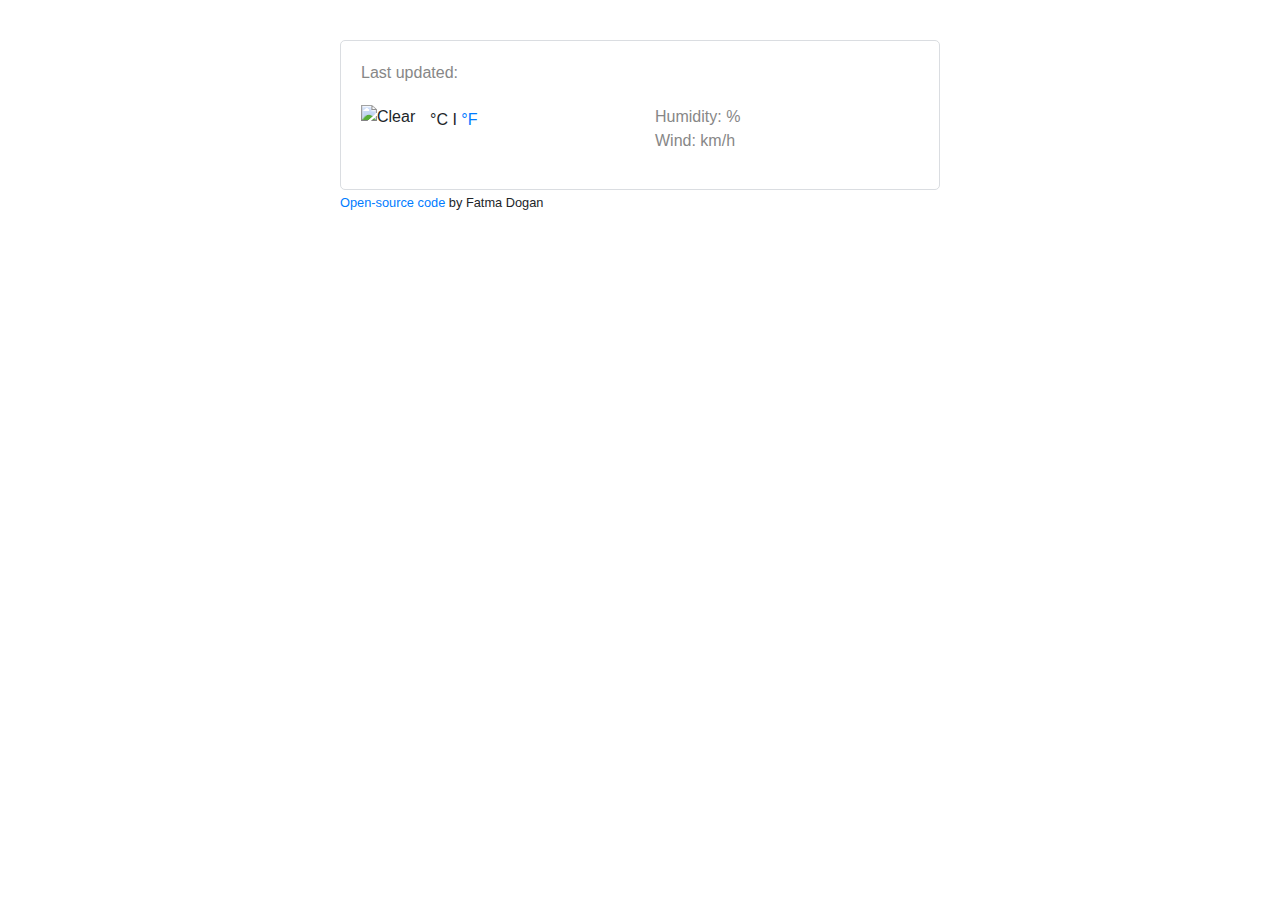
==== index.html @ 74d12339 "Updated the time" ====
<!DOCTYPE html>
<html lang="en">
  <head>
    <meta charset="UTF-8" />
    <meta name="viewport" content="width=device-width, initial-scale=1.0" />
    <link
      rel="stylesheet"
      href="https://stackpath.bootstrapcdn.com/bootstrap/4.3.1/css/bootstrap.min.css"
      integrity="sha384-ggOyR0iXCbMQv3Xipma34MD+dH/1fQ784/j6cY/iJTQUOhcWr7x9JvoRxT2MZw1T"
      crossorigin="anonymous"
    />
    <script src="https://unpkg.com/axios/dist/axios.min.js"></script>
    <link rel="stylesheet" href="src/style.css" />
    <title>Weather App</title>
  </head>
  <div class="container">
    <div class="weather-app-wrapper">
      <div class="weather-app">
        <div class="overview">
          <h1 id="city"></h1>
          <ul>
            <li>Last updated: <span id="date"></span></li>
            <li id="description"></li>
          </ul>
        </div>

        <div class="row">
          <div class="col-6">
            <div class="clearfix weather-temperature">
              <img
                src="https://ssl.gstatic.com/onebox/weather/64/sunny.png"
                alt="Clear"
                class="float-left"
              />
              <div class="float-left">
                <strong id="temperature"></strong
                ><span class="units">°C I <a href="#"> °F</a></span>
              </div>
            </div>
          </div>
          <div class="col-6">
            <ul>
              <li>Humidity: <span id="humidity"></span> %</li>
              <li>Wind: <span id="wind"></span> km/h</li>
            </ul>
          </div>
        </div>
      </div>
      <small>
        <a
          href="https://github.com/fatmadogann/vanilla-weather-app-fatma-dogan/blob/main/index.html"
          target="_blank"
          >Open-source code</a
        >
        by Fatma Dogan
      </small>
    </div>
  </div>

  <script src="src/app.js"></script>
  <body></body>
</html>
---- src/style.css ----
body {
  font-family: "Google Sans", arial, sans-serif;
}

h1 {
  color: #878787;
  display: block;
  font-size: 25px;
  font-weight: 400;
  line-height: 28px;
  width: 326px;
  margin-bottom: 0;
}
ul {
  margin: 0;
  padding: 0;
}
li {
  list-style: none;
  margin: 0;
  padding: 0;
  color: rgb(135, 135, 135);
  display: block;
  font-size: 16px;
  font-weight: 100;
  text-align: left;
}
li:first-letter {
  text-transform: capitalize;
}

.weather-app-wrapper {
  max-width: 600px;
  margin: 40px auto;
}
.weather-app {
  padding: 20px;
  border: 1px solid #dadde1;
  border-radius: 5px;
}

.overview {
  margin-bottom: 20px;
}

.weather-temperature img {
  margin-right: 5px;
  height: 64px;
  width: 64px;
}

.weather-temperature strong {
  color: rgb(33, 33, 33);
  font-size: 64px;
  line-height: 1;
  font-weight: 400;
}

.weather-temperature .units {
  position: relative;
  font-size: 16px;
  top: -34px;
}
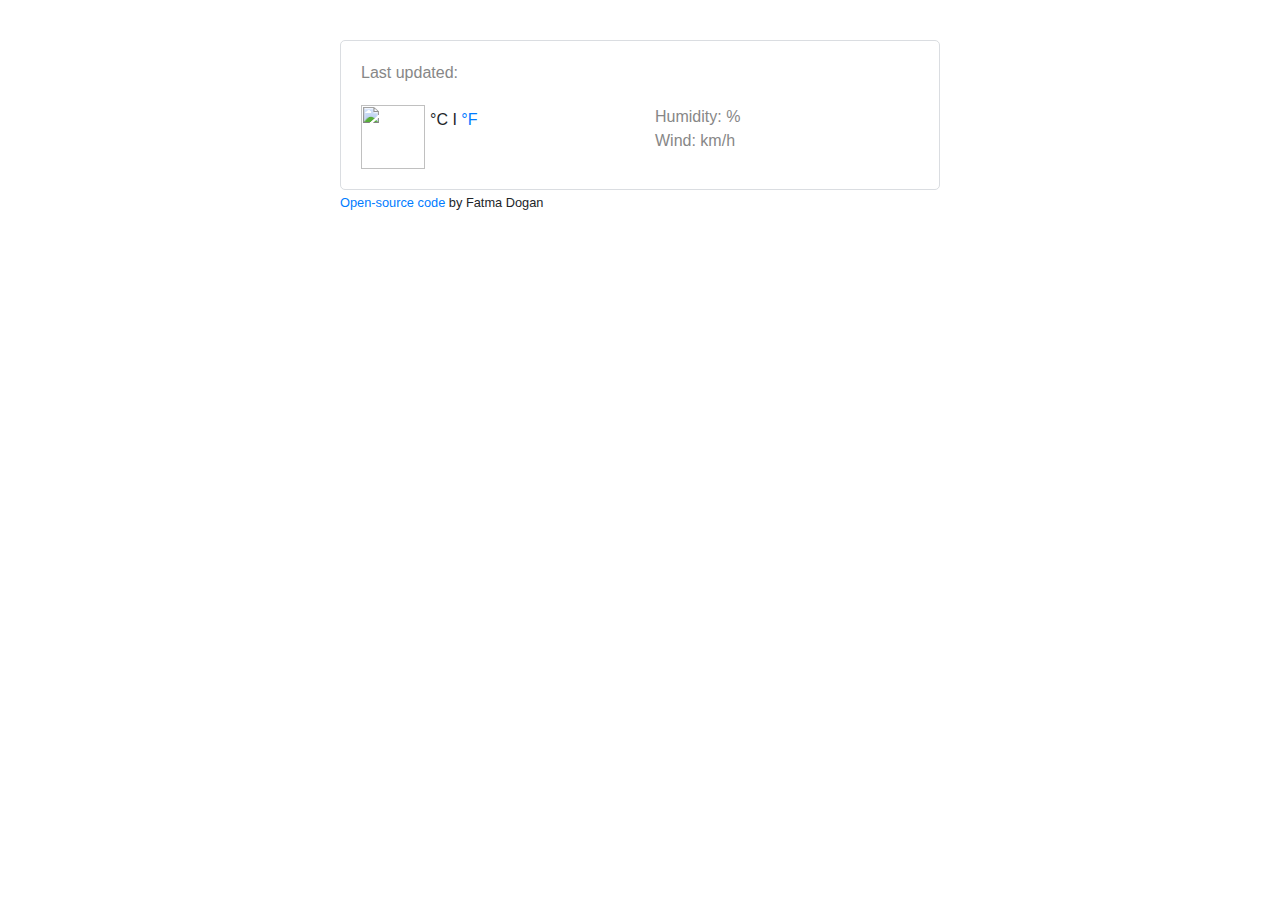
==== commit e74efb17: "Added relevant icon from API" ====
--- a/index.html
+++ b/index.html
@@ -27,11 +27,7 @@
         <div class="row">
           <div class="col-6">
             <div class="clearfix weather-temperature">
-              <img
-                src="https://ssl.gstatic.com/onebox/weather/64/sunny.png"
-                alt="Clear"
-                class="float-left"
-              />
+              <img src="" id="icon" class="float-left" />
               <div class="float-left">
                 <strong id="temperature"></strong
                 ><span class="units">°C I <a href="#"> °F</a></span>
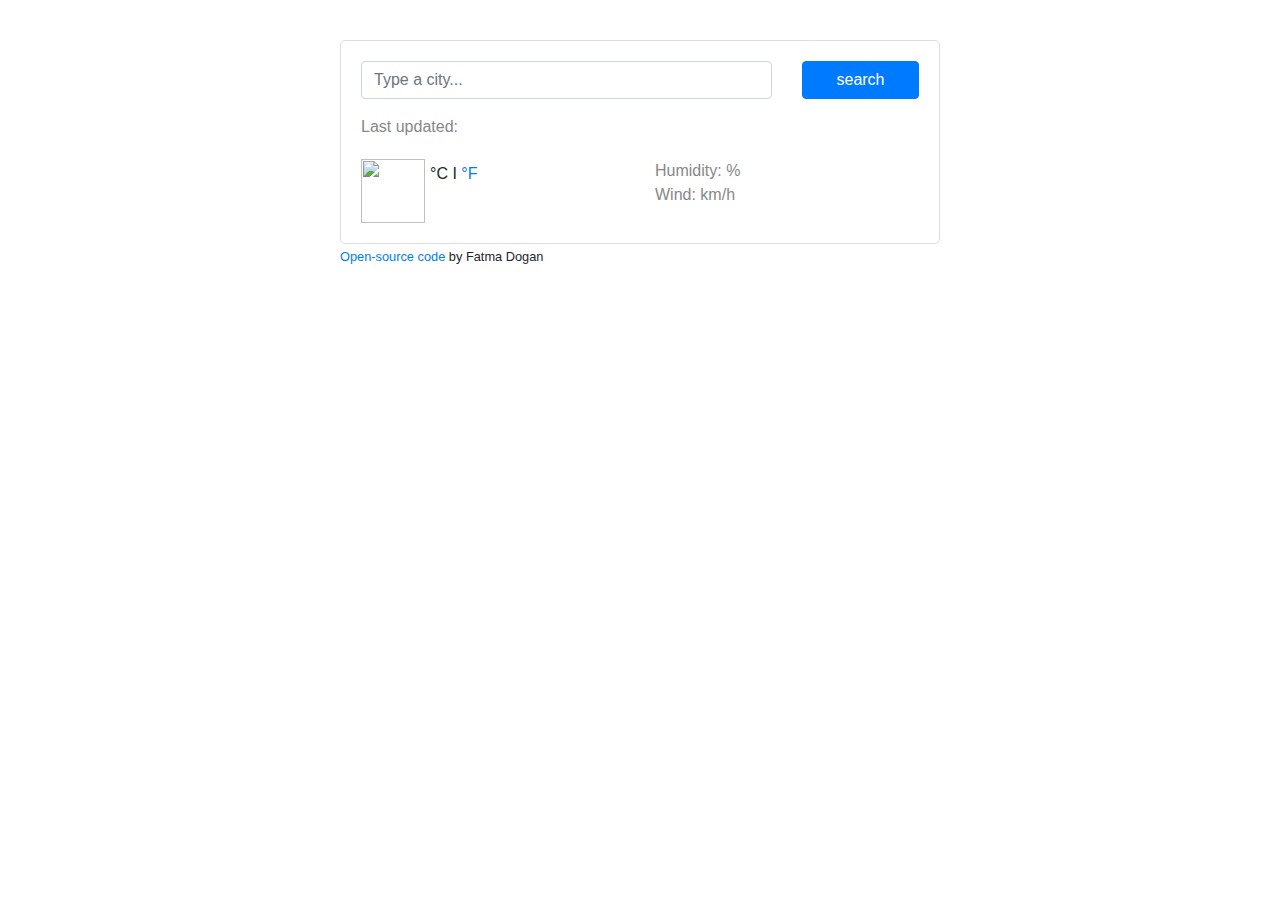
==== commit 205a5730: "Added search engine" ====
--- a/index.html
+++ b/index.html
@@ -16,6 +16,26 @@
   <div class="container">
     <div class="weather-app-wrapper">
       <div class="weather-app">
+        <form id="search-form" class="mb-3">
+          <div class="row">
+            <div class="col-9">
+              <input
+                type="search"
+                placeholder="Type a city..."
+                class="form-control"
+                id="city-input"
+                autocomplete="off"
+              />
+            </div>
+            <div class="col-3">
+              <input
+                type="submit"
+                value="search"
+                class="btn btn-primary w-100"
+              />
+            </div>
+          </div>
+        </form>
         <div class="overview">
           <h1 id="city"></h1>
           <ul>
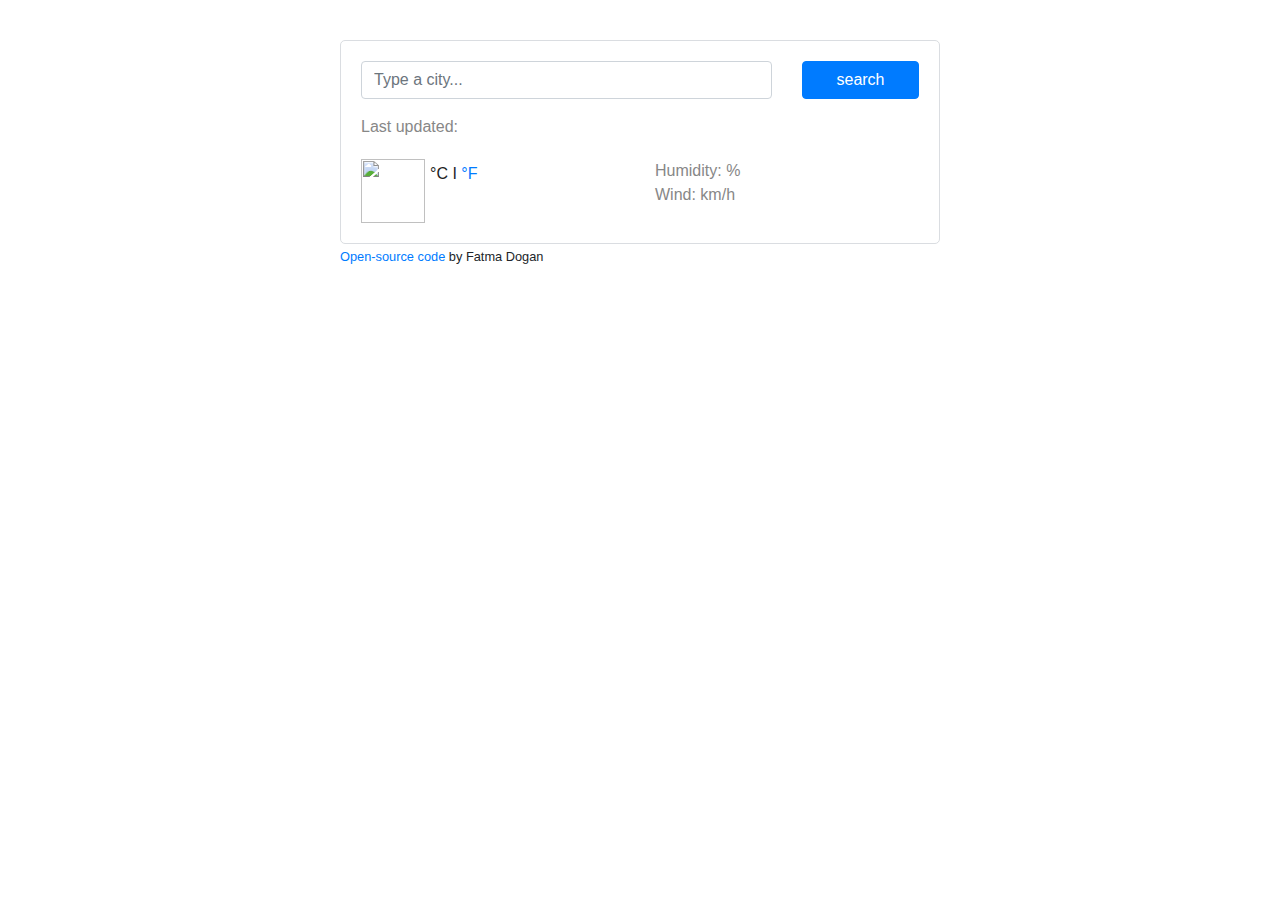
==== commit 516efa72: "Created fahrenheit unit and improved Celcius" ====
--- a/index.html
+++ b/index.html
@@ -50,7 +50,10 @@
               <img src="" id="icon" class="float-left" />
               <div class="float-left">
                 <strong id="temperature"></strong
-                ><span class="units">°C I <a href="#"> °F</a></span>
+                ><span class="units">
+                  <a href="#" id="celcius-link" class="active">°C</a> I
+                  <a href="#" id="fahrenheit-link">°F</a></span
+                >
               </div>
             </div>
           </div>
--- a/src/style.css
+++ b/src/style.css
@@ -61,3 +61,12 @@
   font-size: 16px;
   top: -34px;
 }
+
+.weather-temperature .active {
+  color: rgb(33, 33, 33);
+  cursor: default;
+}
+
+.weather-temperature .active:hover {
+  text-emphasis: none;
+}
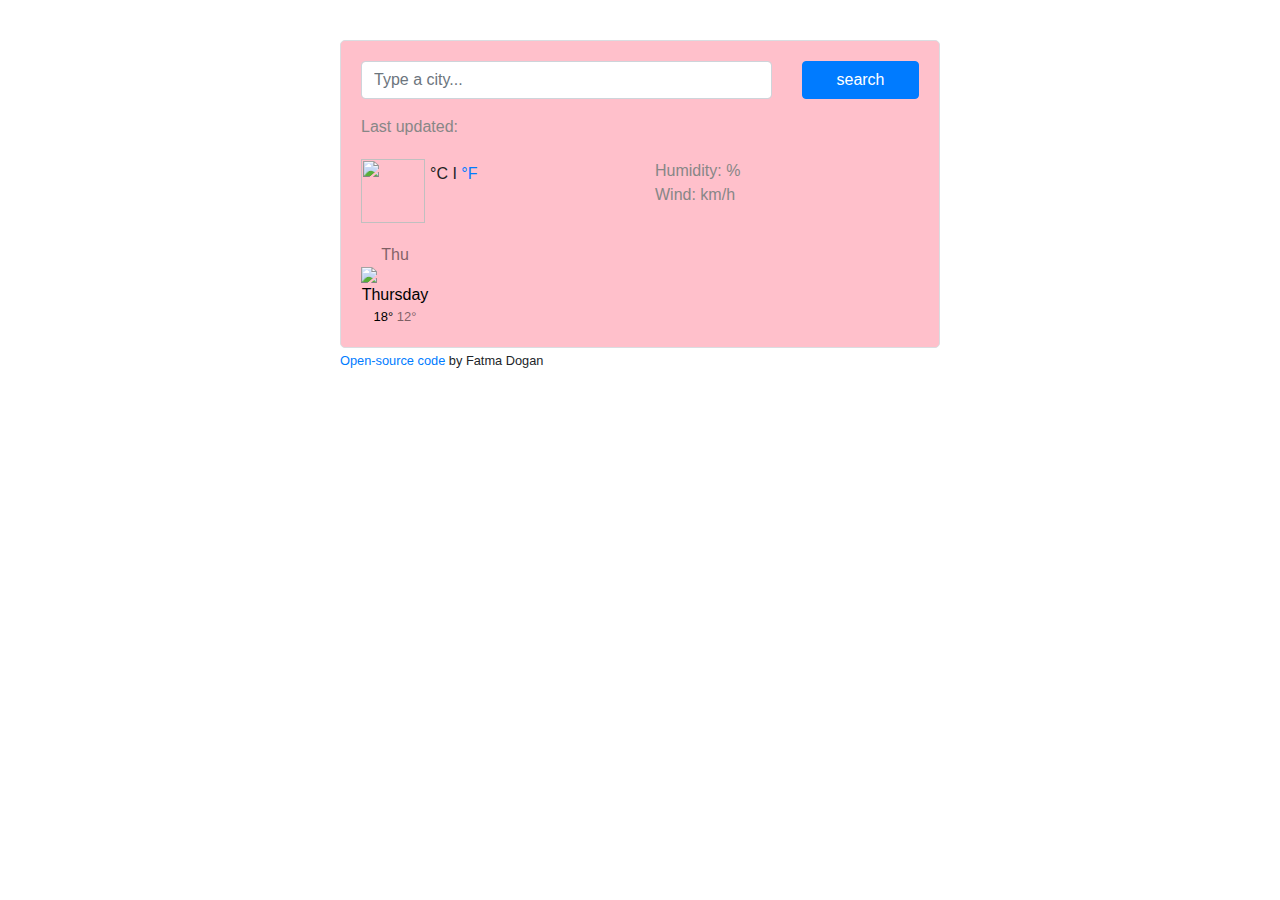
==== commit 2cef802c: "Added weather forecast till html and css" ====
--- a/index.html
+++ b/index.html
@@ -64,6 +64,22 @@
             </ul>
           </div>
         </div>
+        <div class="weather-forecast" id="forecast">
+          <div class="row">
+            <div class="col-2">
+              <div class="weather-forecast-date">Thu</div>
+              <img
+                src="https://openweathermap.org/img/wn/02n@2x.png"
+                alt="Thursday"
+                width="42"
+              />
+              <div class="weather-forecast-temperatures">
+                <span class="weather-forecast-temperatures-max"> 18° </span>
+                <span class="weather-forecast-temperatures-min"> 12° </span>
+              </div>
+            </div>
+          </div>
+        </div>
       </div>
       <small>
         <a
--- a/src/style.css
+++ b/src/style.css
@@ -1,5 +1,6 @@
 body {
   font-family: "Google Sans", arial, sans-serif;
+  background-image: url("https://s3.amazonaws.com/shecodesio-production/uploads/files/000/014/242/original/pexels-snapwire-37728.jpg?1627655365");
 }
 
 h1 {
@@ -33,10 +34,12 @@
   max-width: 600px;
   margin: 40px auto;
 }
+
 .weather-app {
   padding: 20px;
   border: 1px solid #dadde1;
   border-radius: 5px;
+  background-color: pink;
 }
 
 .overview {
@@ -70,3 +73,23 @@
 .weather-temperature .active:hover {
   text-emphasis: none;
 }
+
+.weather-forecast {
+  margin-top: 20px;
+  text-align: center;
+  color: black;
+}
+
+.weather-forecast-date {
+  font-size: 16px;
+  opacity: 0.5;
+}
+
+.weather-forecast-temperatures {
+  font-size: 13px;
+  color: black;
+}
+
+.weather-forecast-temperatures-min {
+  opacity: 0.5;
+}
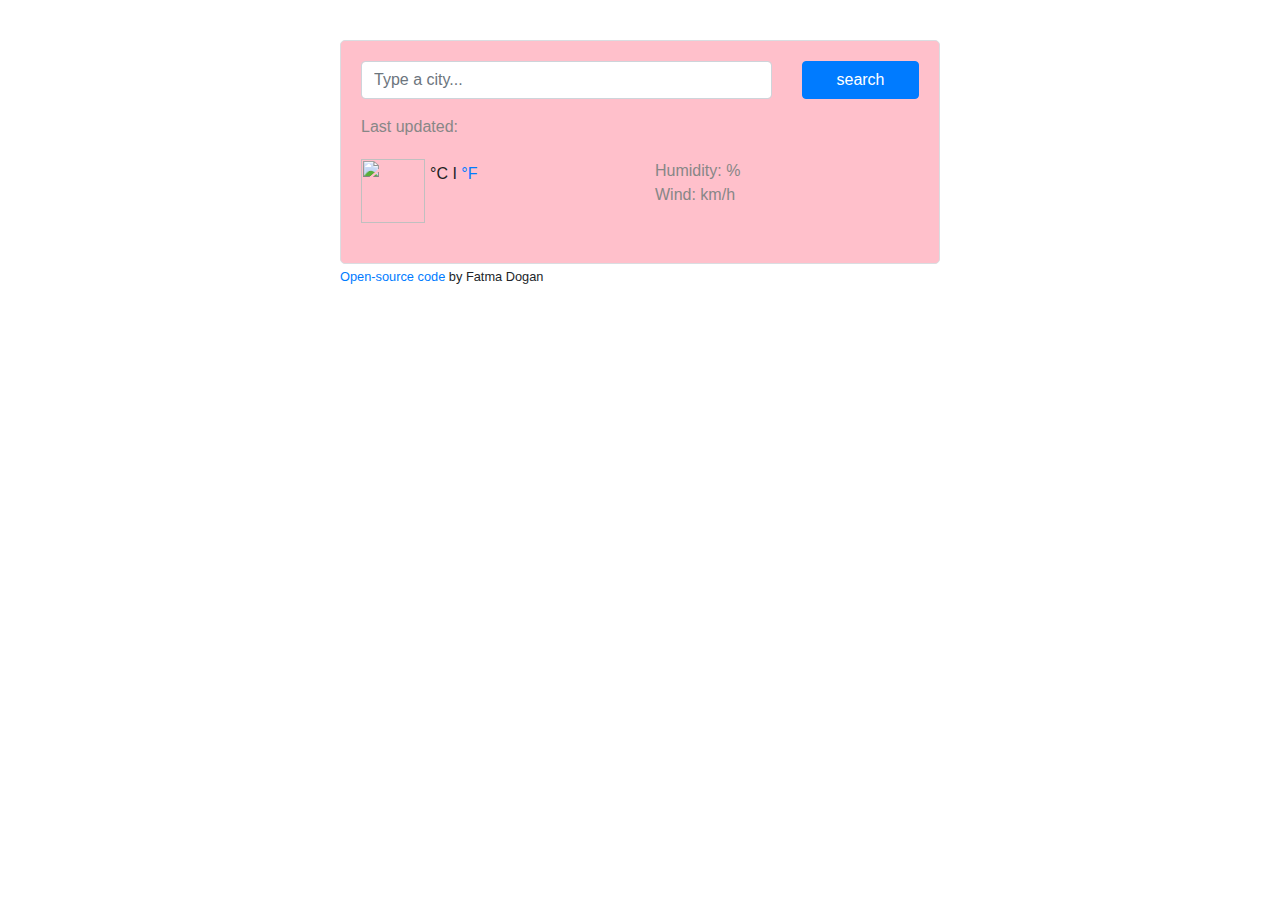
==== commit df6be6c4: "Added forecast till add.js" ====
--- a/index.html
+++ b/index.html
@@ -64,22 +64,7 @@
             </ul>
           </div>
         </div>
-        <div class="weather-forecast" id="forecast">
-          <div class="row">
-            <div class="col-2">
-              <div class="weather-forecast-date">Thu</div>
-              <img
-                src="https://openweathermap.org/img/wn/02n@2x.png"
-                alt="Thursday"
-                width="42"
-              />
-              <div class="weather-forecast-temperatures">
-                <span class="weather-forecast-temperatures-max"> 18° </span>
-                <span class="weather-forecast-temperatures-min"> 12° </span>
-              </div>
-            </div>
-          </div>
-        </div>
+        <div class="weather-forecast" id="forecast"></div>
       </div>
       <small>
         <a
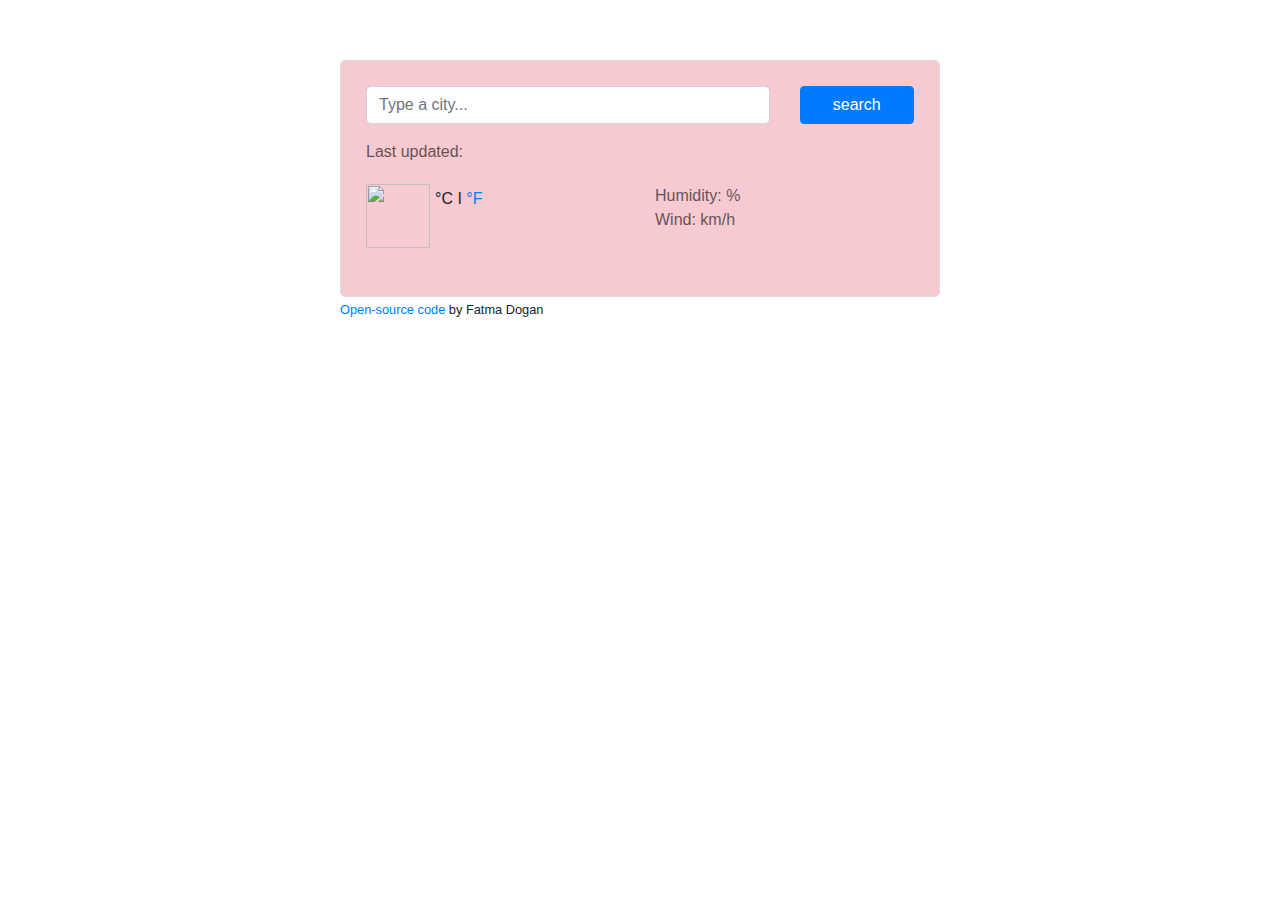
==== commit 5f48a606: "Fixed the open source link" ====
--- a/index.html
+++ b/index.html
@@ -68,7 +68,7 @@
       </div>
       <small>
         <a
-          href="https://github.com/fatmadogann/vanilla-weather-app-fatma-dogan/blob/main/index.html"
+          href="https://github.com/fatmadogann/project-vanilla-weather-app"
           target="_blank"
           >Open-source code</a
         >
--- a/src/style.css
+++ b/src/style.css
@@ -4,7 +4,7 @@
 }
 
 h1 {
-  color: #878787;
+  color: black;
   display: block;
   font-size: 25px;
   font-weight: 400;
@@ -20,7 +20,8 @@
   list-style: none;
   margin: 0;
   padding: 0;
-  color: rgb(135, 135, 135);
+  color: black;
+  opacity: 0.6;
   display: block;
   font-size: 16px;
   font-weight: 100;
@@ -32,14 +33,15 @@
 
 .weather-app-wrapper {
   max-width: 600px;
-  margin: 40px auto;
+  margin: 60px auto;
 }
 
 .weather-app {
-  padding: 20px;
+  padding: 25px;
+
   border: 1px solid #dadde1;
   border-radius: 5px;
-  background-color: pink;
+  background-color: rgb(247, 202, 209);
 }
 
 .overview {
@@ -75,21 +77,22 @@
 }
 
 .weather-forecast {
-  margin-top: 20px;
+  margin-top: 23px;
+  margin-right: -30px;
   text-align: center;
   color: black;
 }
 
 .weather-forecast-date {
-  font-size: 16px;
+  font-size: 18px;
   opacity: 0.5;
 }
 
 .weather-forecast-temperatures {
-  font-size: 13px;
+  font-size: 15px;
   color: black;
 }
 
 .weather-forecast-temperatures-min {
-  opacity: 0.5;
+  opacity: 0.6;
 }
